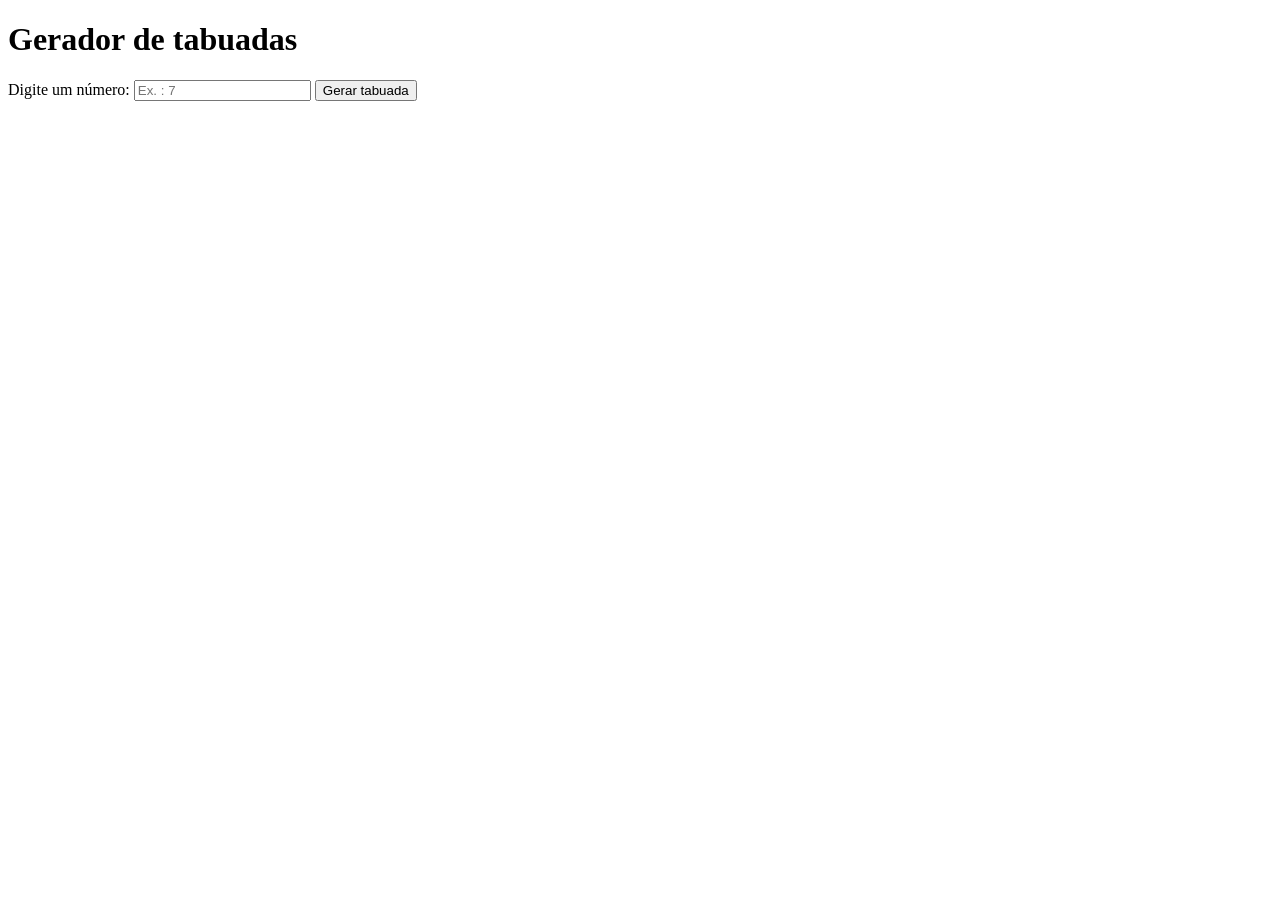
==== index.html @ c5bee6da "ok" ====
<!DOCTYPE html>
<html lang="pt">
<head>
    <meta charset="UTF-8">
    <meta name="viewport" content="width=device-width, initial-scale=1.0">
    <title>1 - Atividade</title>
    <link rel="stylesheet" href="style.css">
</head>
<body>
    <div class="container">
        <h1>Gerador de tabuadas</h1>

        <label for="numeroInput">Digite um número: </label>
    <input type="number" id="numeroInput" placeholder="Ex. : 7">
    <button id="btnGerar">Gerar tabuada</button>

    <div id="resultadoTabuada"></div>
    </div>
    
    <script src="script.js"></script>
</body>
</html>
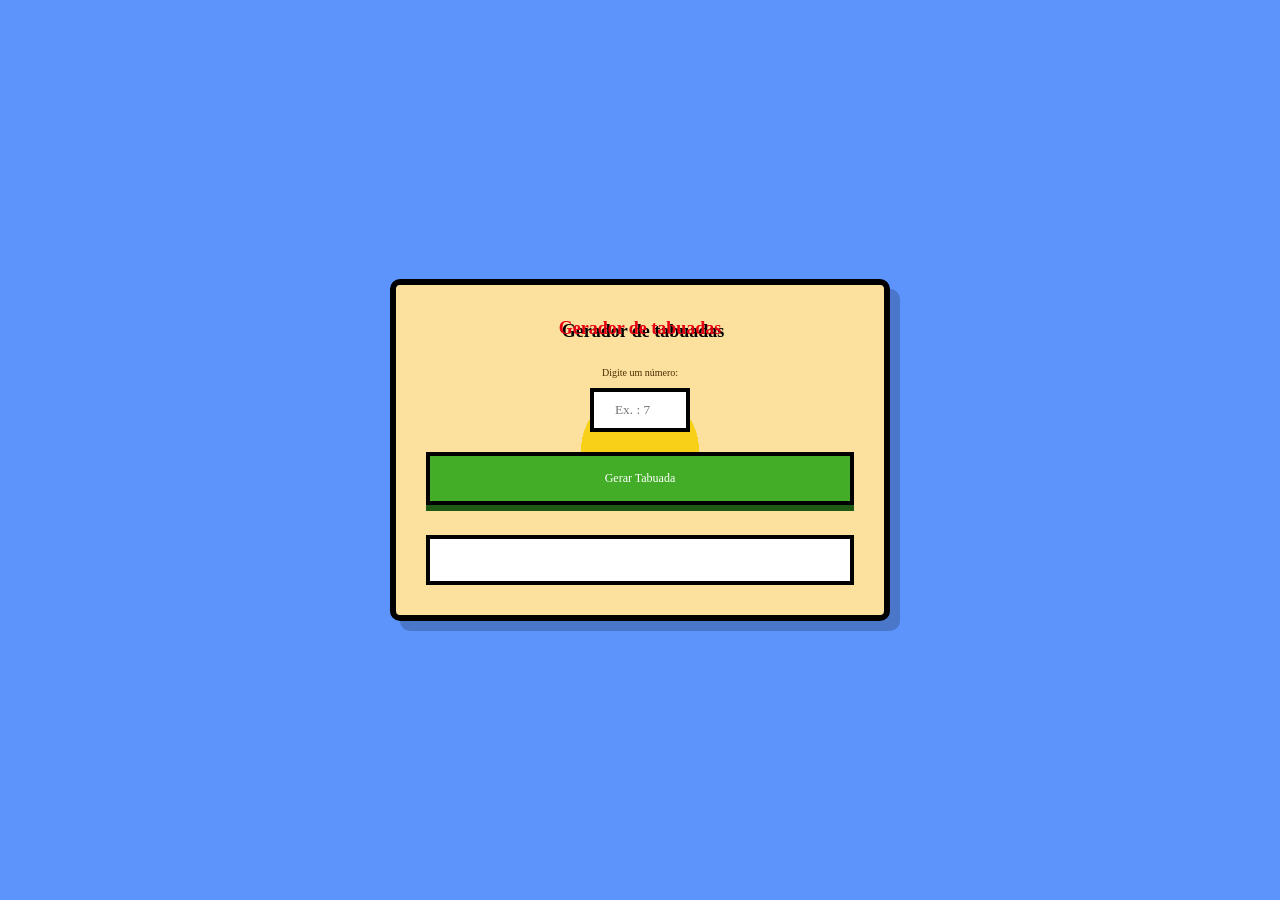
==== commit 2b05e549: "ok" ====
--- a/index.html
+++ b/index.html
@@ -8,14 +8,14 @@
 </head>
 <body>
     <div class="container">
-        <h1>Gerador de tabuadas</h1>
+    <h1>Gerador de tabuadas</h1>
 
-        <label for="numeroInput">Digite um número: </label>
+    <label for="numeroInput">Digite um número: </label>
     <input type="number" id="numeroInput" placeholder="Ex. : 7">
-    <button id="btnGerar">Gerar tabuada</button>
+    <button id="btnGerar">Gerar Tabuada</button>
 
     <div id="resultadoTabuada"></div>
-    </div>
+</div>
     
     <script src="script.js"></script>
 </body>
--- a/style.css
+++ b/style.css
@@ -0,0 +1,99 @@
+/* RESET NAVEGADOR */
+/* Importando uma fonte estilo Pixel Art */
+@import url('https://fonts.googleapis.com/css2?family=Press+Start+2P&display=swap');
+
+* {
+    margin: 0;
+    padding: 0;
+    box-sizing: border-box;
+}
+
+body {
+    background-color: #5C94FC; /* Azul clássico do céu do Mario */
+    font-family: 'Press+Start+2P', cursive;
+    display: flex;
+    justify-content: center;
+    align-items: center;
+    min-height: 100vh;
+    color: white;
+}
+
+.container {
+    background-color: #fce19e; /* Cor bege interna dos blocos */
+    border: 6px solid #000;
+    padding: 30px;
+    border-radius: 10px;
+    box-shadow: 10px 10px 0px 0px rgba(0,0,0,0.2);
+    text-align: center;
+    max-width: 500px;
+    width: 90%;
+    /* Estilo de "Bloco de Interrogação" */
+    background-image: radial-gradient(circle, #f7d017 20%, transparent 20%);
+    background-size: 100% 100%;
+}
+
+h1 {
+    font-size: 18px;
+    margin-bottom: 25px;
+    color: #E60012; /* Vermelho Mario */
+    text-shadow: 3px 3px 0px #000;
+    line-height: 1.5;
+}
+
+label {
+    display: block;
+    font-size: 10px;
+    margin-bottom: 10px;
+    color: #4b2d00;
+}
+
+input[type="number"] {
+    padding: 10px;
+    border: 4px solid #000;
+    font-family: 'Press+Start+2P', cursive;
+    width: 100px;
+    margin-bottom: 20px;
+    text-align: center;
+}
+
+button {
+    display: block;
+    width: 100%;
+    padding: 15px;
+    background-color: #43ad28; /* Verde Cano */
+    color: white;
+    border: 4px solid #000;
+    font-family: 'Press+Start+2P', cursive;
+    font-size: 12px;
+    cursor: pointer;
+    box-shadow: 0 6px 0 #1e5a13;
+    transition: all 0.1s;
+}
+
+button:active {
+    box-shadow: 0 0 0 #1e5a13;
+    transform: translateY(6px);
+}
+
+#resultadoTabuada {
+    margin-top: 30px;
+    background-color: #fff;
+    border: 4px solid #000;
+    color: #333;
+    padding: 15px;
+    font-size: 14px;
+    line-height: 2;
+    text-align: left;
+    min-height: 50px;
+}
+
+/* Pequeno detalhe decorativo para parecer um item saindo do bloco */
+#resultadoTabuada:not(:empty) {
+    animation: bounce 0.4s ease;
+}
+
+@keyframes bounce {
+    0% { transform: translateY(0); }
+    50% { transform: translateY(-20px); }
+    100% { transform: translateY(0); }
+}
